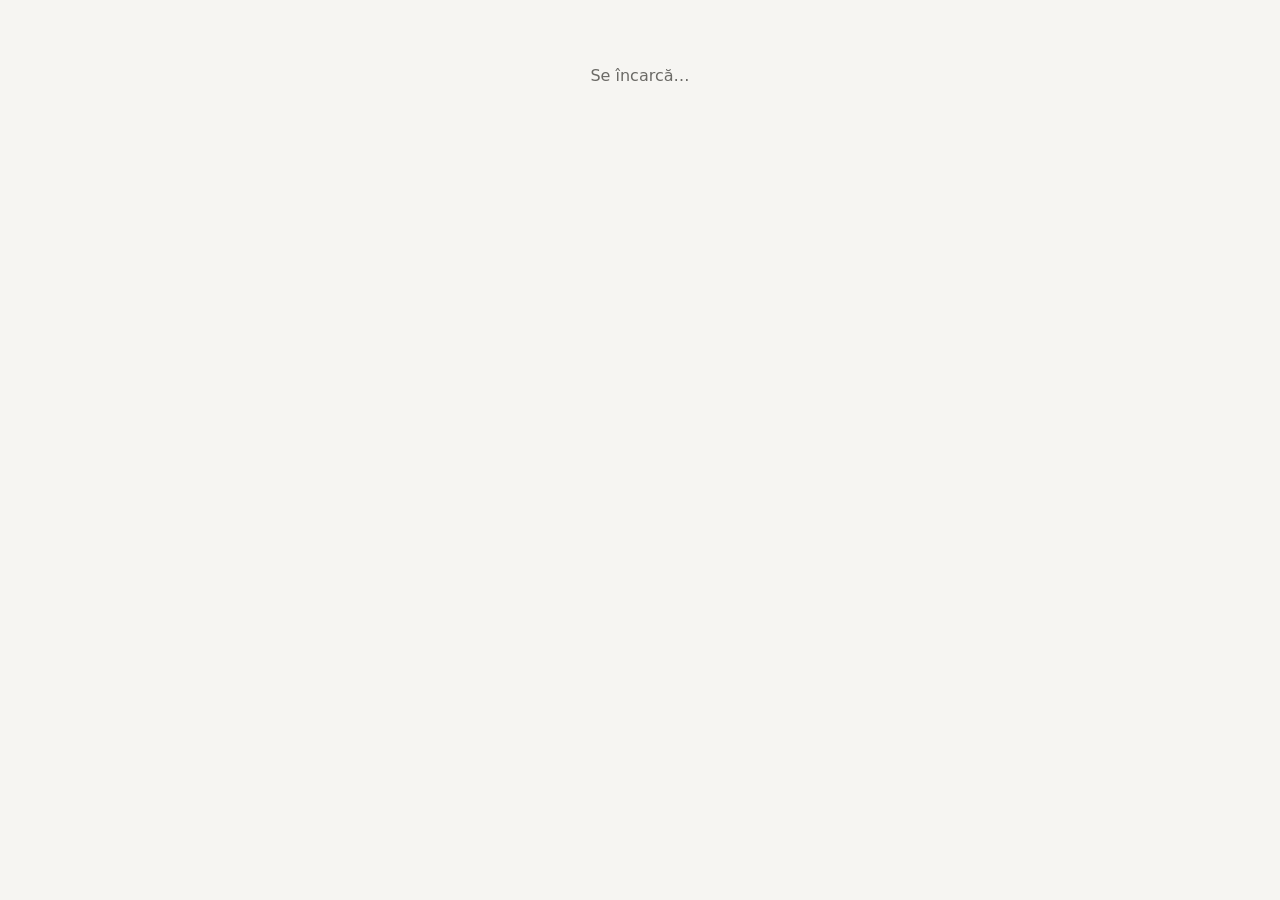
==== site/antrenor.html @ 6619244a "Add files via upload" ====
<!doctype html>
<html lang="ro">
<head>
<meta charset="utf-8">
<meta name="viewport" content="width=device-width, initial-scale=1">
<title>Cont de antrenor · CoachMeal</title>
<meta name="robots" content="noindex">
<link rel="icon" href="assets/icons/coachmeal.svg" type="image/svg+xml">
<link rel="icon" href="assets/icons/favicon-32.png" sizes="32x32" type="image/png">
<link rel="apple-touch-icon" href="assets/icons/apple-touch-icon.png">
<link rel="manifest" href="manifest.webmanifest">
<meta name="theme-color" content="#ffffff">
<meta name="apple-mobile-web-app-title" content="CoachMeal">
<link rel="preconnect" href="https://fonts.googleapis.com"><link rel="preconnect" href="https://fonts.gstatic.com" crossorigin>
<link rel="stylesheet" href="https://fonts.googleapis.com/css2?family=Bricolage+Grotesque:opsz,wght@12..96,600;12..96,700;12..96,800&display=swap">
<link rel="stylesheet" href="assets/app.css">
<script src="https://cdn.jsdelivr.net/npm/@supabase/supabase-js@2"></script>
<script src="assets/config.js"></script>
<script src="assets/common.js"></script>
<script src="assets/generator.js"></script>
<script src="assets/checkin.js"></script>
<script src="assets/chat.js"></script>
<script src="assets/billing.js"></script>
<script src="assets/menu-editor.js"></script>
<script src="assets/trainer-client.js"></script>
</head>
<body>
<div id="loading" class="loading">Se încarcă…</div>

<!-- ============ ÎNREGISTRARE ANTRENOR ============ -->
<main id="vSignup" class="wrap narrow" hidden>
  <p class="center" style="margin:28px 0 18px"><a class="pt-brand lg" href="preturi.html" aria-label="CoachMeal"><b>c<svg class="pt-o" viewBox="0 0 64 64" aria-hidden="true"><circle cx="32" cy="32" r="30" fill="currentColor"/><circle cx="32" cy="32" r="17" fill="none" stroke="#F6F5F2" stroke-width="5"/></svg>ach</b><span>meal</span></a></p>
  <div class="card">
    <h1>Creează cont de antrenor</h1>
    <p class="muted">Clienții tăi primesc automat planul alimentar, iar tu îi urmărești pe toți dintr-un singur loc. <b>7 zile gratuit, fără card.</b> <a href="preturi.html">Vezi prețurile</a></p>
    <p id="suMsg" class="msg" hidden></p>
    <form id="fSignup" novalidate>
      <div class="field"><label for="suName">Numele afișat clienților</label><input id="suName" type="text" maxlength="80" placeholder="de exemplu Andrei Ionescu Coaching" required></div>
      <div class="field"><label for="suEmail">Email</label><input id="suEmail" type="email" autocomplete="email" required></div>
      <div class="field"><label for="suPass">Parola (minim 8 caractere)</label><input id="suPass" type="password" autocomplete="new-password" minlength="8" required></div>
      <button class="btn btn-block" type="submit">Creează contul</button>
    </form>
    <p class="small muted center" style="margin:14px 0 0">Ai deja cont? <a href="index.html">Intră în cont</a></p>
  </div>
</main>

<main id="vCheckEmail" class="wrap narrow" hidden>
  <p class="center" style="margin:28px 0 18px"><a class="pt-brand lg" href="preturi.html" aria-label="CoachMeal"><b>c<svg class="pt-o" viewBox="0 0 64 64" aria-hidden="true"><circle cx="32" cy="32" r="30" fill="currentColor"/><circle cx="32" cy="32" r="17" fill="none" stroke="#F6F5F2" stroke-width="5"/></svg>ach</b><span>meal</span></a></p>
  <div class="card center">
    <h1>Verifică emailul</h1>
    <p>Ți-am trimis un link de confirmare la <b id="ceEmail"></b>. Apasă pe el și ajungi direct în contul tău.</p>
    <p class="small muted">Nu l-ai primit? Uită-te și în Spam sau Promoții.</p>
  </div>
</main>

<!-- ============ PANOUL ANTRENORULUI ============ -->
<div id="vApp" hidden>
  <header class="topbar">
    <div class="brand"><span id="tbLogo"></span><span id="tbName"></span></div>
    <div class="spacer"></div>
    <button class="btn btn-ghost btn-sm" id="logout" type="button">Ieși</button>
  </header>

  <main class="wrap narrow-md stack" id="vClient" hidden></main>
  <main class="wrap stack" id="vBilling" hidden></main>

  <main class="wrap stack" id="vHome">
    <p id="payMsg" class="msg" hidden></p>
    <div id="billBar"></div>
    <section class="card" id="alertsCard" hidden>
      <h2>Au nevoie de atenție</h2>
      <div class="alerts" id="alertsList"></div>
    </section>

    <section class="card">
      <h2>Link-ul tău de invitare</h2>
      <p class="muted small">Trimite-l clienților. Își fac singuri cont, completează datele și primesc planul. Apar apoi mai jos, în lista ta.</p>
      <div class="invite"><span id="invLink" style="flex:1"></span></div>
      <div class="row" style="margin-top:12px">
        <button class="btn btn-sm" id="copyLink" type="button">Copiază link-ul</button>
        <a class="btn btn-ghost btn-sm" id="waLink" target="_blank" rel="noopener">Trimite pe WhatsApp</a>
        <div class="spacer"></div>
        <span class="small muted">Cod: <span class="code" id="invCode"></span></span>
      </div>
      <p id="invMsg" class="msg" hidden style="margin-top:12px"></p>
      <p class="small muted" style="margin:12px 0 0">Link-ul a ajuns la cine nu trebuie? <button class="linkbtn" id="regen" type="button">Generează un link nou</button>. Cel vechi nu mai funcționează; clienții deja înscriși rămân.</p>
    </section>

    <section class="card">
      <div class="row" style="margin-bottom:12px">
        <h2 style="margin:0">Clienții tăi</h2>
        <div class="spacer"></div>
        <label class="check" style="margin:0"><input type="checkbox" id="showArch"> Arată și arhivații</label>
      </div>
      <div class="stats" style="margin-bottom:8px">
        <div class="stat"><b id="stActive">0</b><span>activi</span></div>
        <div class="stat"><b id="stArch">0</b><span>arhivați</span></div>
      </div>
      <p id="clMsg" class="msg" hidden></p>
      <p id="clEmpty" class="muted" hidden>Niciun client încă. Trimite link-ul de mai sus primului client.</p>
      <ul class="list" id="clList"></ul>
      <p class="small muted" style="margin:12px 0 0">Apasă pe un client ca să-i stabilești caloriile, meniul, să-i vezi evoluția sau să-i scrii. Procentul arată câte mese din plan a bifat „Am mâncat” în ultimele 7 zile. Clienții arhivați nu se mai numără la abonament, iar istoricul lor rămâne.</p>
    </section>

    <section class="card">
      <h2>Cum te văd clienții</h2>
      <p class="muted small">Numele și logo-ul tău apar pe pagina de înscriere și în contul fiecărui client, în locul numelui programului.</p>
      <p id="prMsg" class="msg" hidden></p>
      <div class="grid grid-2">
        <form id="fName" novalidate>
          <div class="field"><label for="prName">Numele afișat</label><input id="prName" type="text" maxlength="80" required></div>
          <button class="btn btn-sm" type="submit">Salvează numele</button>
        </form>
        <div>
          <label>Logo</label>
          <div class="row">
            <span id="prLogo"></span>
            <div>
              <input id="prFile" type="file" accept="image/png,image/jpeg,image/webp" hidden>
              <button class="btn btn-ghost btn-sm" id="pickLogo" type="button">Încarcă logo</button>
              <button class="linkbtn small" id="rmLogo" type="button" hidden>Scoate logo-ul</button>
              <p class="small muted" style="margin:6px 0 0">PNG, JPG sau WEBP, maximum 1 MB. Ideal pătrat.</p>
            </div>
          </div>
        </div>
      </div>
    </section>
  </main>
</div>

<script>
(async function () {
  if (!App.configured) return App.notConfigured();
  var $ = App.$, sb = App.sb, esc = App.esc;
  var me = null, clients = [], email = '';

  function view(id) {
    ['loading', 'vSignup', 'vCheckEmail', 'vApp'].forEach(function (v) { App.show($(v), v === id); });
  }

  function logoHtml(url, name, big) {
    var cls = 'logo' + (big ? ' logo-lg' : '');
    if (url) return '<img class="' + cls + '" src="' + esc(url) + '" alt="">';
    var ini = (name || '?').trim().split(/\s+/).slice(0, 2).map(function (w) { return w[0]; }).join('').toUpperCase();
    return '<span class="' + cls + ' logo-ph">' + esc(ini) + '</span>';
  }

  function inviteUrl() { return App.base() + 'inscriere.html?c=' + encodeURIComponent(me.invite_code); }

  function renderMe() {
    document.title = me.display_name + ' · ' + App.config.APP_NAME;
    $('tbLogo').innerHTML = logoHtml(me.logo_url, me.display_name);
    $('tbName').textContent = me.display_name;
    $('invLink').textContent = inviteUrl();
    $('invCode').textContent = me.invite_code;
    var text = 'Salut! Îți fac contul pentru planul alimentar. Intră aici, completează datele și primești planul imediat: ' + inviteUrl();
    $('waLink').href = 'https://wa.me/?text=' + encodeURIComponent(text);
    $('prName').value = me.display_name;
    $('prLogo').innerHTML = logoHtml(me.logo_url, me.display_name, true);
    App.show($('rmLogo'), !!me.logo_url);
  }

  function renderClients() {
    var showArch = $('showArch').checked;
    var active = clients.filter(function (c) { return c.status === 'active'; });
    var arch = clients.filter(function (c) { return c.status === 'archived'; });
    $('stActive').textContent = active.length;
    $('stArch').textContent = arch.length;
    var shown = showArch ? active.concat(arch) : active;
    App.show($('clEmpty'), clients.length === 0);
    $('clList').innerHTML = shown.map(function (c) {
      var isArch = c.status === 'archived', st = statusOf(c);
      return '<li>' +
        '<button type="button" class="who who-btn" data-open="' + esc(c.id) + '"><b>' + esc(c.full_name) + (isArch ? ' <span class="badge">arhivat</span>' : '') + '</b>' +
        '<span class="small muted">Înscris pe ' + App.fmtDate(c.joined_at) + ' · ultima intrare: ' + App.ago(c.last_seen_at) + '</span>' +
        '<span class="cl-tags"><span class="badge ' + st[0] + '">' + esc(st[1]) + '</span>' + tagsOf(c) + '</span></button>' +
        '<button class="btn btn-ghost btn-sm" type="button" data-id="' + esc(c.id) + '" data-to="' + (isArch ? 'active' : 'archived') + '">' +
        (isArch ? 'Reactivează' : 'Arhivează') + '</button></li>';
    }).join('');
  }

  var info = { prof: {}, tgt: {}, prop: {}, ov: {} };
  var DAY = 864e5;
  function adh(c) { var o = info.ov[c.id]; return o && o.meals_total >= 3 ? Math.round(o.meals_eaten / o.meals_total * 100) : null; }
  function tagsOf(c) {
    var o = info.ov[c.id] || {}, a = adh(c), h = '';
    if (a != null) h += '<span class="badge ' + (a >= 80 ? 'badge-ok' : a >= 50 ? 'badge-warn' : 'badge-bad') + '">respectă ' + a + '%</span>';
    if (o.w_last != null && o.w_first != null) { var d = Math.round((o.w_last - o.w_first) * 10) / 10; h += '<span class="badge">' + String(o.w_last).replace('.', ',') + ' kg' + (d ? ' (' + (d > 0 ? '+' : '−') + String(Math.abs(d)).replace('.', ',') + ')' : '') + '</span>'; }
    if (o.unread) h += '<span class="badge badge-msg">' + o.unread + (o.unread === 1 ? ' mesaj nou' : ' mesaje noi') + '</span>';
    return h;
  }
  // ce trebuie să vadă antrenorul acum
  function alertsOf(c) {
    if (c.status !== 'active') return [];
    var out = [], o = info.ov[c.id] || {}, a = adh(c), now = Date.now();
    if (o.unread) out.push('ți-a scris ' + (o.unread === 1 ? 'un mesaj' : o.unread + ' mesaje'));
    if (info.prop[c.id]) out.push('are o propunere de ajustare a caloriilor');
    if (info.prof[c.id] && !info.tgt[c.id]) out.push('așteaptă să-i stabilești caloriile');
    var seen = c.last_seen_at ? Date.parse(c.last_seen_at) : null;
    if (seen ? now - seen > 3 * DAY : now - Date.parse(c.joined_at) > 3 * DAY) out.push(seen ? 'nu a mai intrat de ' + Math.floor((now - seen) / DAY) + ' zile' : 'nu a intrat încă în cont');
    if (a != null && a < 50 && o.meals_total >= 6) out.push('respectă doar ' + a + '% din mese');
    if (o.w_prev != null && o.w_last != null) {
      var dw = Math.round((o.w_last - o.w_prev) * 10) / 10;
      if (o.goal === 'slabire' && dw >= 0.5) out.push('a crescut în greutate: +' + String(dw).replace('.', ',') + ' kg în 2 săptămâni');
      if (o.goal === 'masa' && dw <= -0.5) out.push('a scăzut în greutate: ' + String(dw).replace('.', ',') + ' kg în 2 săptămâni');
    }
    return out;
  }
  function renderAlerts() {
    var rows = clients.map(function (c) { return { c: c, a: alertsOf(c) }; }).filter(function (x) { return x.a.length; });
    App.show($('alertsCard'), rows.length > 0);
    $('alertsList').innerHTML = rows.map(function (x) { return '<button type="button" class="alert-row" data-open="' + esc(x.c.id) + '"><b>' + esc(x.c.full_name) + '</b><span>' + esc(x.a.join(' · ')) + '</span>›</button>'; }).join('');
  }
  function statusOf(c) {
    if (info.prop[c.id]) return ['badge-warn', 'propunere de ajustare'];
    if (info.tgt[c.id]) return ['badge-ok', info.tgt[c.id].kcal + ' kcal'];
    if (info.prof[c.id]) return ['badge-warn', 'așteaptă calorii'];
    return ['', 'nu a completat datele'];
  }

  async function loadClients() {
    var q = await Promise.all([
      sb.from('clients').select('id,full_name,status,joined_at,archived_at,last_seen_at').order('joined_at', { ascending: false }),
      sb.from('meal_profiles').select('user_id'),
      sb.from('client_targets').select('client_id,kcal'),
      sb.from('target_proposals').select('client_id').eq('status', 'pending'),
      sb.rpc('trainer_overview')
    ]);
    var err = q.find(function (x) { return x.error; });
    if (err) return App.msg($('clMsg'), App.ro(err.error));
    App.msg($('clMsg'), '');
    clients = q[0].data;
    info = { prof: {}, tgt: {}, prop: {}, ov: {} };
    q[1].data.forEach(function (x) { info.prof[x.user_id] = true; });
    q[2].data.forEach(function (x) { info.tgt[x.client_id] = x; });
    q[3].data.forEach(function (x) { info.prop[x.client_id] = true; });
    (q[4].data || []).forEach(function (x) { info.ov[x.client_id] = x; });
    renderClients(); renderAlerts();
  }

  function showHome() { if (window.Chat) Chat.stop(); App.show($('vClient'), false); App.show($('vBilling'), false); App.show($('vHome'), true); loadClients(); refreshBilling(); window.scrollTo(0, 0); }
  function renderBilling() { $('billBar').innerHTML = Billing.bar(me.billing); if (!$('vBilling').hidden) $('vBilling').innerHTML = Billing.section(me.billing, me, email); }
  async function refreshBilling() { try { var a = await App.account(); if (a && a.billing) { me.billing = a.billing; renderBilling(); } } catch (e) {} }
  function showBilling() { App.show($('vHome'), false); App.show($('vClient'), false); App.show($('vBilling'), true); renderBilling(); window.scrollTo(0, 0); }
  document.addEventListener('click', function (e) {
    var b = e.target.closest('[data-bill]'); if (!b) return;
    if (b.getAttribute('data-bill') === 'open') showBilling(); else showHome();
  });
  Billing.bind($('vBilling'), renderBilling);
  function openClient(id) {
    var c = clients.find(function (x) { return x.id === id; });
    if (!c) return;
    App.show($('vHome'), false); App.show($('vClient'), true);
    TrainerClient.open(me, c, showHome, function (cid, t) { info.tgt[cid] = t; });
  }

  async function start() {
    var acc = await App.account();
    if (!acc) return view('vSignup');
    if (acc.role === 'client') return location.replace('client.html');
    if (acc.role !== 'trainer') { await sb.auth.signOut(); return view('vSignup'); }
    me = acc.trainer; me.billing = acc.billing;
    var ses = await sb.auth.getSession(); email = (ses.data.session && ses.data.session.user && ses.data.session.user.email) || '';
    renderMe();
    view('vApp');
    renderBilling();
    loadClients();
    $('alertsList').addEventListener('click', function (e) { var ob = e.target.closest('[data-open]'); if (ob) openClient(ob.getAttribute('data-open')); });
    // întoarcere de la plata Stripe: abonamentul se activează în câteva secunde
    if (/[?&]plata=ok/.test(location.search)) {
      history.replaceState(null, '', location.pathname);
      App.msg($('payMsg'), 'Mulțumim! Plata a reușit. Abonamentul se activează în câteva secunde.', 'ok');
      for (var i = 0; i < 8 && !Billing.paid(me.billing); i++) { await new Promise(function (r) { setTimeout(r, 2500); }); await refreshBilling(); }
      if (Billing.paid(me.billing)) App.msg($('payMsg'), 'Gata, abonamentul ' + Billing.NAMES[me.billing.plan] + ' e activ.', 'ok');
    }
  }

  // ---- înregistrare ----
  $('fSignup').addEventListener('submit', async function (e) {
    e.preventDefault();
    var b = e.target.querySelector('button');
    var name = $('suName').value.trim(), email = $('suEmail').value.trim(), pass = $('suPass').value;
    if (name.length < 2) return App.msg($('suMsg'), 'Scrie numele pe care îl vor vedea clienții.');
    if (!/^\S+@\S+\.\S+$/.test(email)) return App.msg($('suMsg'), 'Scrie o adresă de email corectă.');
    if (pass.length < 8) return App.msg($('suMsg'), 'Parola trebuie să aibă cel puțin 8 caractere.');
    b.disabled = true; App.msg($('suMsg'), '');
    var r = await sb.auth.signUp({
      email: email, password: pass,
      options: { data: { role: 'trainer', name: name }, emailRedirectTo: App.base() + 'antrenor.html' }
    });
    if (r.error) { b.disabled = false; return App.msg($('suMsg'), App.ro(r.error)); }
    // Supabase nu spune direct dacă emailul exista deja; un cont fără identități înseamnă asta.
    if (r.data.user && r.data.user.identities && r.data.user.identities.length === 0) {
      b.disabled = false;
      return App.msg($('suMsg'), 'Există deja un cont cu acest email. Intră în cont sau folosește „Am uitat parola”.');
    }
    if (r.data.session) return start();
    $('ceEmail').textContent = email;
    view('vCheckEmail');
  });

  // ---- link de invitare ----
  $('copyLink').onclick = async function () {
    try { await navigator.clipboard.writeText(inviteUrl()); App.msg($('invMsg'), 'Link copiat.', 'ok'); }
    catch (e) { App.msg($('invMsg'), 'Nu am putut copia automat; selectează link-ul și copiază-l.', 'info'); }
    setTimeout(function () { App.msg($('invMsg'), ''); }, 2500);
  };

  $('regen').onclick = async function () {
    if (!confirm('Generezi un link nou? Link-ul vechi nu va mai funcționa pentru înscrieri noi.')) return;
    var r = await sb.rpc('regenerate_invite_code');
    if (r.error) return App.msg($('invMsg'), App.ro(r.error));
    me.invite_code = r.data;
    renderMe();
    App.msg($('invMsg'), 'Gata, ai un link nou. Trimite-l pe acesta de acum înainte.', 'ok');
  };

  // ---- clienți ----
  $('showArch').onchange = renderClients;
  $('clList').addEventListener('click', async function (e) {
    var ob = e.target.closest('[data-open]');
    if (ob) return openClient(ob.getAttribute('data-open'));
    var b = e.target.closest('button[data-id]');
    if (!b) return;
    var to = b.getAttribute('data-to'), c = clients.find(function (x) { return x.id === b.getAttribute('data-id'); });
    if (to === 'archived' && !confirm('Arhivezi pe ' + c.full_name + '? Nu se mai numără la abonament, iar istoricul rămâne. Îl poți reactiva oricând.')) return;
    b.disabled = true;
    var r = await sb.from('clients').update({ status: to }).eq('id', c.id).select('id,full_name,status,joined_at,archived_at,last_seen_at').single();
    if (r.error) { b.disabled = false; return App.msg($('clMsg'), App.ro(r.error)); }
    Object.assign(c, r.data);
    renderClients(); renderAlerts(); refreshBilling();
  });

  // ---- profil ----
  $('fName').addEventListener('submit', async function (e) {
    e.preventDefault();
    var name = $('prName').value.trim();
    if (name.length < 2) return App.msg($('prMsg'), 'Numele trebuie să aibă cel puțin 2 caractere.');
    var r = await sb.from('trainers').update({ display_name: name }).eq('id', me.id).select('display_name').single();
    if (r.error) return App.msg($('prMsg'), App.ro(r.error));
    me.display_name = r.data.display_name; renderMe();
    App.msg($('prMsg'), 'Numele a fost salvat.', 'ok');
  });

  $('pickLogo').onclick = function () { $('prFile').click(); };

  async function removeOldLogos(keepPath) {
    var l = await sb.storage.from('logos').list(me.id);
    if (l.error || !l.data) return;
    var old = l.data.map(function (f) { return me.id + '/' + f.name; }).filter(function (p) { return p !== keepPath; });
    if (old.length) await sb.storage.from('logos').remove(old);
  }

  $('prFile').onchange = async function () {
    var f = this.files[0]; this.value = '';
    if (!f) return;
    if (['image/png', 'image/jpeg', 'image/webp'].indexOf(f.type) < 0) return App.msg($('prMsg'), 'Logo-ul trebuie să fie PNG, JPG sau WEBP.');
    if (f.size > 1048576) return App.msg($('prMsg'), 'Logo-ul e prea mare; maximum 1 MB.');
    var ext = { 'image/png': 'png', 'image/jpeg': 'jpg', 'image/webp': 'webp' }[f.type];
    var path = me.id + '/logo-' + Date.now() + '.' + ext;
    $('pickLogo').disabled = true; App.msg($('prMsg'), 'Se încarcă…', 'info');
    var up = await sb.storage.from('logos').upload(path, f, { contentType: f.type, cacheControl: '31536000', upsert: false });
    if (up.error) { $('pickLogo').disabled = false; return App.msg($('prMsg'), App.ro(up.error)); }
    var url = sb.storage.from('logos').getPublicUrl(path).data.publicUrl;
    var r = await sb.from('trainers').update({ logo_url: url }).eq('id', me.id).select('logo_url').single();
    $('pickLogo').disabled = false;
    if (r.error) return App.msg($('prMsg'), App.ro(r.error));
    me.logo_url = r.data.logo_url; renderMe();
    App.msg($('prMsg'), 'Logo-ul a fost salvat.', 'ok');
    removeOldLogos(path);
  };

  $('rmLogo').onclick = async function () {
    var r = await sb.from('trainers').update({ logo_url: null }).eq('id', me.id);
    if (r.error) return App.msg($('prMsg'), App.ro(r.error));
    me.logo_url = null; renderMe();
    App.msg($('prMsg'), 'Logo-ul a fost scos.', 'ok');
    removeOldLogos(null);
  };

  $('logout').onclick = async function () { await sb.auth.signOut(); location.replace('index.html'); };

  try { await start(); }
  catch (e) { view('vSignup'); App.msg($('suMsg'), App.ro(e)); }
})();
</script>
</body>
</html>
---- site/assets/app.css ----
:root {
  --bg: #f6f5f2;
  --card: #ffffff;
  --ink: #1d1d1b;
  --muted: #6b6a66;
  --line: #e4e2dc;
  --accent: #141414;
  --accent-ink: #ffffff;
  --accent-soft: #efede8;
  --danger: #b3261e;
  --danger-soft: #fbeae8;
  --ok-soft: #e6f3ea;
  --radius: 14px;
  --shadow: 0 1px 2px rgba(0,0,0,.04), 0 4px 16px rgba(0,0,0,.04);
}
* { box-sizing: border-box; }
html, body { margin: 0; }
body {
  font: 16px/1.5 system-ui, -apple-system, "Segoe UI", Roboto, sans-serif;
  background: var(--bg); color: var(--ink);
  -webkit-font-smoothing: antialiased;
}
[hidden] { display: none !important; }
a { color: var(--accent); }
h1, h2, .display { font-family: 'Bricolage Grotesque', ui-sans-serif, system-ui, sans-serif; }
h1 { font-size: 1.6rem; line-height: 1.2; margin: 0 0 .4rem; letter-spacing: -.01em; }
h2 { font-size: 1.1rem; margin: 0 0 .75rem; }
p { margin: 0 0 1rem; }
code { background: #efede8; padding: .1em .35em; border-radius: 6px; font-size: .9em; }

.wrap { max-width: 960px; margin: 0 auto; padding: 24px 16px 64px; }
.narrow { max-width: 440px; }
.muted { color: var(--muted); }
.small { font-size: .875rem; }
.center { text-align: center; }
.row { display: flex; gap: 12px; align-items: center; flex-wrap: wrap; }
.spacer { flex: 1; }
.stack > * + * { margin-top: 16px; }

.topbar {
  display: flex; align-items: center; gap: 12px;
  padding: 14px 16px; background: var(--card); border-bottom: 1px solid var(--line);
}
.topbar .brand { font-weight: 700; display: flex; align-items: center; gap: 10px; min-width: 0; }
.topbar .brand span { overflow: hidden; text-overflow: ellipsis; white-space: nowrap; }

.logo {
  width: 40px; height: 40px; border-radius: 10px; object-fit: contain;
  background: #fff; border: 1px solid var(--line); flex: none;
}
.logo-lg { width: 88px; height: 88px; border-radius: 18px; }
.logo-ph {
  display: inline-grid; place-items: center; font-weight: 700; color: var(--accent);
  background: var(--accent-soft); border: 0;
}

.card {
  background: var(--card); border: 1px solid var(--line); border-radius: var(--radius);
  padding: 20px; box-shadow: var(--shadow);
}
.grid { display: grid; gap: 16px; grid-template-columns: 1fr; }
@media (min-width: 760px) { .grid-2 { grid-template-columns: 1fr 1fr; } }

label { display: block; font-weight: 600; font-size: .9rem; margin: 0 0 6px; }
.field { margin-bottom: 14px; }
input[type=text], input[type=email], input[type=password] {
  width: 100%; padding: 12px 14px; font: inherit; color: inherit;
  border: 1px solid var(--line); border-radius: 10px; background: #fff;
}
input:focus { outline: 2px solid var(--accent); outline-offset: 1px; border-color: transparent; }
.check { display: flex; gap: 10px; align-items: flex-start; font-weight: 400; font-size: .9rem; }
.check input { margin-top: 4px; width: 18px; height: 18px; flex: none; }

.btn {
  display: inline-flex; align-items: center; justify-content: center; gap: 8px;
  padding: 12px 18px; border-radius: 10px; border: 1px solid transparent;
  font: inherit; font-weight: 600; cursor: pointer; text-decoration: none;
  background: var(--accent); color: var(--accent-ink);
}
.btn:disabled { opacity: .6; cursor: default; }
.btn-block { width: 100%; }
.btn-ghost { background: transparent; color: var(--ink); border-color: var(--line); }
.btn-sm { padding: 7px 12px; font-size: .875rem; }
.linkbtn { background: none; border: 0; padding: 0; color: var(--accent); font: inherit; cursor: pointer; text-decoration: underline; }

.msg { padding: 10px 12px; border-radius: 10px; font-size: .9rem; margin: 0 0 14px; background: var(--danger-soft); color: var(--danger); }
.msg-ok { background: var(--ok-soft); color: #1d5b33; }
.msg-info { background: var(--accent-soft); color: var(--accent); }

.invite {
  display: flex; gap: 8px; align-items: center;
  background: var(--accent-soft); border-radius: 10px; padding: 10px 12px;
  word-break: break-all; font-size: .95rem;
}
.code { font: 700 1.4rem/1 ui-monospace, SFMono-Regular, Menlo, monospace; letter-spacing: .12em; }

.stats { display: flex; gap: 24px; flex-wrap: wrap; }
.stat b { display: block; font-size: 1.6rem; line-height: 1.1; }
.stat span { color: var(--muted); font-size: .85rem; }

.list { list-style: none; margin: 0; padding: 0; }
.list li {
  display: flex; align-items: center; gap: 12px; flex-wrap: wrap;
  padding: 12px 0; border-top: 1px solid var(--line);
}
.list li:first-child { border-top: 0; }
.list .who { flex: 1; min-width: 160px; }
.list .who b { display: block; }
.badge { font-size: .75rem; padding: 2px 8px; border-radius: 99px; background: #efede8; color: var(--muted); }

.loading { padding: 64px 16px; text-align: center; color: var(--muted); }
.tabs { display: flex; gap: 4px; background: #efede8; padding: 4px; border-radius: 12px; margin-bottom: 18px; }
.tabs button { flex: 1; border: 0; background: transparent; padding: 9px; border-radius: 9px; font: inherit; font-weight: 600; color: var(--muted); cursor: pointer; }
.tabs button.on { background: #fff; color: var(--ink); box-shadow: var(--shadow); }

/* ---- etapa 2: formulare, calculatorul antrenorului ---- */
.narrow-md { max-width: 640px; }
input[type=number], input[type=search], select {
  width: 100%; padding: 12px 14px; font: inherit; color: inherit;
  border: 1px solid var(--line); border-radius: 10px; background: #fff;
}
select { appearance: none; background-image: linear-gradient(45deg, transparent 50%, var(--muted) 50%), linear-gradient(135deg, var(--muted) 50%, transparent 50%); background-position: calc(100% - 18px) 52%, calc(100% - 13px) 52%; background-size: 5px 5px; background-repeat: no-repeat; padding-right: 34px; }
input:disabled { background: #f3f1ec; color: var(--muted); }
.row3 { display: grid; grid-template-columns: repeat(3, 1fr); gap: 10px; }
@media (max-width: 440px) { .row3 { gap: 8px; } .row3 label { font-size: .8rem; } }
.seg { display: flex; flex-wrap: wrap; gap: 6px; }
.seg button { border: 1px solid var(--line); background: #fff; border-radius: 99px; padding: 8px 14px; font: inherit; font-size: .9rem; cursor: pointer; color: var(--ink); }
.seg button.on { background: var(--accent); border-color: var(--accent); color: #fff; }
.tabs button.on { background: #fff; color: var(--ink); box-shadow: var(--shadow); }
.linkbtn.small { font-size: .82rem; }

.who-btn { background: none; border: 0; padding: 0; font: inherit; color: inherit; text-align: left; cursor: pointer; display: flex; flex-direction: column; gap: 2px; align-items: flex-start; }
.who-btn:hover b { color: var(--accent); }
.who-btn .badge { margin-top: 4px; }
.badge-ok { background: var(--ok-soft); color: #1d5b33; }
.badge-warn { background: #fff4e0; color: #7a4d00; }

.pill { display: inline-block; margin: 12px 0 0; padding: 6px 12px; border-radius: 10px; font-size: .88rem; font-weight: 600; }
.pill-ok { background: var(--ok-soft); color: #1d5b33; }
.pill-warn { background: #fff4e0; color: #7a4d00; }
.card-alert { border-color: #f0c77a; background: #fffaf0; }
.prop + .prop { border-top: 1px solid var(--line); padding-top: 12px; margin-top: 12px; }

.facts { display: grid; grid-template-columns: 1fr 1fr; gap: 10px 16px; }
.facts span { display: block; font-size: .78rem; color: var(--muted); }
.facts b { font-size: .95rem; }
.sug { display: grid; grid-template-columns: repeat(3, 1fr); gap: 8px; background: #f3f1ec; border-radius: 12px; padding: 12px; margin: 4px 0 10px; }
.sug span { display: block; font-size: .74rem; color: var(--muted); }
.sug b { font-size: .98rem; }
.sug-m { grid-column: 1 / -1; font-size: .85rem; color: var(--muted); }
.kcal-row { display: flex; gap: 8px; align-items: center; }
.kcal-row input { flex: 1; text-align: center; font-weight: 700; font-size: 1.1rem; }
.tsum { display: grid; grid-template-columns: repeat(4, 1fr); gap: 8px; background: #f3f1ec; border-radius: 12px; padding: 12px; margin: 4px 0 14px; }
.tsum b { display: block; font-size: 1.1rem; }
.tsum span { font-size: .72rem; color: var(--muted); line-height: 1.3; display: block; }
.tsum .t-p b { color: #2f6fdb; } .tsum .t-c b { color: #d98a1c; } .tsum .t-f b { color: #c8463b; }
@media (max-width: 460px) { .tsum { grid-template-columns: 1fr 1fr; } }
.msg-warn { background: #fff4e0; color: #7a4d00; }

/* ---- grafic + check-in ---- */
.chart { display: block; width: 100%; height: auto; margin: 6px 0 4px; }
.chart-stats { display: grid; grid-template-columns: repeat(3, 1fr); gap: 8px; margin: 4px 0 6px; }
.chart-stats b { display: block; font-size: 1.05rem; }
.chart-stats span { font-size: .74rem; color: var(--muted); }
.ck-poses { display: grid; grid-template-columns: repeat(3, 1fr); gap: 8px; margin-bottom: 14px; }
.ck-pose { position: relative; aspect-ratio: 3 / 4; border: 1.5px dashed var(--line); border-radius: 12px; background: #faf9f6; display: grid; place-items: center; text-align: center; cursor: pointer; overflow: hidden; font-size: .82rem; color: var(--muted); }
.ck-pose img { position: absolute; inset: 0; width: 100%; height: 100%; object-fit: cover; }
.ck-pose b { display: block; color: var(--ink); font-size: .88rem; }
.ck-pose.has { border-style: solid; }
.ck-pose .x { position: absolute; top: 6px; right: 6px; background: rgba(0,0,0,.6); color: #fff; border: 0; border-radius: 99px; width: 26px; height: 26px; font: inherit; cursor: pointer; z-index: 1; }
.ck-ms { display: grid; grid-template-columns: repeat(3, 1fr); gap: 8px; }
.ck-ms .field { margin-bottom: 8px; }
@media (max-width: 420px) { .ck-ms { grid-template-columns: repeat(2, 1fr); } }
.ck-list { list-style: none; padding: 0; margin: 12px 0 0; }
.ck-list > li { border-top: 1px solid var(--line); padding: 12px 0; }
.ck-head { display: flex; justify-content: space-between; gap: 10px; align-items: baseline; flex-wrap: wrap; }
.ck-thumbs { display: flex; gap: 6px; margin-top: 8px; flex-wrap: wrap; }
.ck-thumbs a { display: block; width: 76px; aspect-ratio: 3 / 4; border-radius: 8px; overflow: hidden; background: #efede8; }
.ck-thumbs img { width: 100%; height: 100%; object-fit: cover; display: block; }
.ck-vals { font-size: .88rem; color: var(--muted); margin-top: 4px; }
.ck-compare { display: grid; grid-template-columns: 1fr 1fr; gap: 8px; margin: 8px 0 12px; }
.ck-compare figure { margin: 0; }
.ck-compare img { width: 100%; aspect-ratio: 3 / 4; object-fit: cover; border-radius: 10px; background: #efede8; display: block; }
.ck-compare figcaption { font-size: .78rem; color: var(--muted); margin-top: 4px; text-align: center; }
.ck-table { width: 100%; border-collapse: collapse; font-size: .9rem; margin-top: 6px; }
.ck-table th, .ck-table td { text-align: right; padding: 6px 4px; border-bottom: 1px solid var(--line); }
.ck-table th:first-child, .ck-table td:first-child { text-align: left; }
.ck-table td.down { color: #1d5b33; } .ck-table td.up { color: #7a4d00; }
textarea { width: 100%; padding: 12px 14px; font: inherit; color: inherit; border: 1px solid var(--line); border-radius: 10px; background: #fff; resize: vertical; min-height: 70px; }

/* ---- meniul făcut de antrenor ---- */
.me .mp-slot { font-size: .78rem; color: var(--muted); text-transform: uppercase; letter-spacing: .04em; }
.me-meal { border: 1px solid var(--line); border-radius: 12px; padding: 12px; margin: 0 0 12px; }
.me-mhead { margin-bottom: 8px; }
.me input.me-name { width: 100%; border: 0; border-bottom: 1px dashed var(--line); border-radius: 0; padding: 4px 0; font: inherit; font-weight: 600; font-size: 1rem; background: transparent; }
.me input.me-name:focus { outline: none; border-bottom-color: var(--accent); }
.me-items { list-style: none; margin: 0 0 8px; padding: 0; border-top: 1px solid var(--line); }
.me-items li { display: flex; align-items: center; gap: 8px; padding: 6px 0; border-bottom: 1px solid var(--line); font-size: .92rem; }
.me-iname { flex: 1; min-width: 0; }
.me-iname em { font-style: normal; font-size: .78rem; }
.me-g { display: flex; align-items: center; gap: 4px; font-weight: 400; color: var(--muted); font-size: .85rem; margin: 0; }
.me-g input { width: 72px; padding: 6px 8px; text-align: right; }
.me-k { width: 68px; text-align: right; color: var(--muted); font-size: .82rem; white-space: nowrap; }
.me-del { border: 0; background: none; font-size: 1.3rem; line-height: 1; color: var(--muted); cursor: pointer; padding: 2px 6px; }
.me-del:hover { color: var(--danger); }
.me-tot { font-size: .85rem; line-height: 1.5; }
.me-diff { display: inline-block; font-size: .76rem; font-weight: 600; padding: 1px 8px; border-radius: 99px; margin-left: 4px; }
.me-ok { background: var(--ok-soft); color: #1d5b33; }
.me-near { background: #fff4e0; color: #7a4d00; }
.me-off { background: var(--danger-soft); color: var(--danger); }
.me-res { display: flex; flex-direction: column; align-items: flex-start; width: 100%; text-align: left; border: 1px solid var(--line); background: #fff; border-radius: 10px; padding: 8px 12px; margin: 0 0 6px; font: inherit; font-size: .9rem; cursor: pointer; color: var(--ink); }
.me-res:hover { border-color: var(--accent); }
.me-res small { color: var(--muted); font-size: .76rem; }
.me-own { background: #f3f1ec; border-radius: 10px; padding: 12px; margin-top: 6px; }
.me-own .field { margin-bottom: 8px; }
.me-own-row { display: grid; grid-template-columns: repeat(4, 1fr); gap: 8px; margin-bottom: 10px; }
.me-own-row label { font-size: .75rem; color: var(--muted); font-weight: 400; display: flex; flex-direction: column; gap: 3px; margin: 0; }
.me-own-row input { padding: 7px 8px; min-width: 0; }
.me-note { margin-top: 10px; }
.me-note summary { cursor: pointer; font-size: .88rem; color: var(--accent); }
.me-note textarea { width: 100%; margin-top: 6px; font: inherit; font-size: .9rem; padding: 8px 10px; border: 1px solid var(--line); border-radius: 10px; resize: vertical; }
.me-sum { border-top: 1px solid var(--line); padding: 10px 0; }
.me-sum ul { list-style: none; margin: 4px 0; padding: 0; font-size: .92rem; }
.me-sum li { display: flex; justify-content: space-between; gap: 10px; padding: 2px 0; }
.me-sum li span:last-child { color: var(--muted); white-space: nowrap; }

/* ---- chat ---- */
.chat-list { max-height: 380px; overflow-y: auto; display: flex; flex-direction: column; gap: 8px; padding: 4px 2px 8px; }
.chat-empty { margin: 4px 0 8px; }
.chat-m { display: flex; flex-direction: column; align-items: flex-start; max-width: 85%; }
.chat-m.me { align-self: flex-end; align-items: flex-end; }
.chat-b { background: #f3f1ec; border-radius: 14px 14px 14px 4px; padding: 9px 12px; font-size: .94rem; line-height: 1.4; overflow-wrap: anywhere; }
.chat-m.me .chat-b { background: var(--accent); color: #fff; border-radius: 14px 14px 4px 14px; }
.chat-t { font-size: .72rem; color: var(--muted); margin: 3px 4px 0; }
.chat-form { display: flex; gap: 8px; align-items: flex-end; margin-top: 8px; }
.chat-form textarea { flex: 1; font: inherit; font-size: .94rem; padding: 9px 12px; border: 1px solid var(--line); border-radius: 12px; resize: vertical; min-height: 44px; }

/* ---- lista antrenorului: respectare, alerte ---- */
.cl-tags { display: flex; flex-wrap: wrap; gap: 6px; margin-top: 6px; }
.badge-bad { background: var(--danger-soft); color: var(--danger); }
.badge-msg { background: var(--accent); color: #fff; }
.alerts { display: flex; flex-direction: column; gap: 8px; }
.alert-row { display: flex; gap: 10px; align-items: center; width: 100%; text-align: left; border: 1px solid #f0c77a; background: #fffaf0; border-radius: 12px; padding: 10px 12px; font: inherit; font-size: .9rem; cursor: pointer; color: var(--ink); }
.alert-row b { flex: none; }
.alert-row span { flex: 1; color: #7a4d00; }

/* ---- abonament ---- */
.bill-bar { display: flex; flex-wrap: wrap; gap: 10px 16px; align-items: center; }
.bill-bar .grow { flex: 1; min-width: 200px; }
.meter { height: 8px; border-radius: 99px; background: #efede8; overflow: hidden; margin-top: 6px; }
.meter i { display: block; height: 100%; background: var(--accent); border-radius: 99px; }
.meter.full i { background: var(--danger); }
.plans { display: grid; grid-template-columns: repeat(4, 1fr); gap: 12px; margin: 14px 0; }
@media (max-width: 900px) { .plans { grid-template-columns: repeat(2, 1fr); } }
@media (max-width: 560px) { .plans { grid-template-columns: 1fr; } }
.plan { border: 1px solid var(--line); border-radius: 14px; padding: 16px; display: flex; flex-direction: column; gap: 6px; background: #fff; }
.plan.best { border-color: var(--accent); box-shadow: 0 0 0 1px var(--accent); }
.plan.cur { background: var(--accent-soft); }
.plan h3 { margin: 0; }
.plan .price { font-size: 1.7rem; font-weight: 700; }
.plan .price small { font-size: .85rem; font-weight: 400; color: var(--muted); }
.plan ul { margin: 4px 0 8px; padding-left: 18px; font-size: .9rem; }
.plan .btn { margin-top: auto; }
.plan-tag { align-self: flex-start; font-size: .72rem; font-weight: 700; text-transform: uppercase; letter-spacing: .04em; background: var(--accent); color: #fff; padding: 3px 8px; border-radius: 99px; }
.paywall { border-color: #f0c77a; background: #fffaf0; }

/* planul la cerere (peste 50 de clienți) */
.plan.custom { background: #141414; color: #fff; border-color: #141414; }
.plan.custom .muted, .plan.custom .price small { color: #bdbab3; }
.plan.custom .btn, .plan.custom .btn-ghost { background: #fff; color: #141414; border-color: #fff; }

/* marca CoachMeal: „coach” gros, „meal” subțire, „o” e o farfurie */
.pt-brand { display: inline-block; color: var(--ink); text-decoration: none; font-family: 'Bricolage Grotesque', ui-sans-serif, system-ui, sans-serif; font-size: 1.45rem; letter-spacing: -.04em; line-height: 1; white-space: nowrap; }
.pt-brand b { font-weight: 800; }
.pt-brand span { font-weight: 500; }
.pt-brand .pt-o { width: .6em; height: .6em; vertical-align: -.03em; margin: 0 .01em; }
.pt-brand.lg { font-size: 2.1rem; }
.pt-powered { display: flex; justify-content: center; align-items: center; gap: 6px; font-size: .78rem; color: var(--muted); text-decoration: none; margin: 18px 0 8px; }
.pt-powered svg { width: 14px; height: 14px; }
.plans { padding-top: 12px; }
.plan { position: relative; }
.plan .plan-tag { position: absolute; top: -11px; left: 16px; }
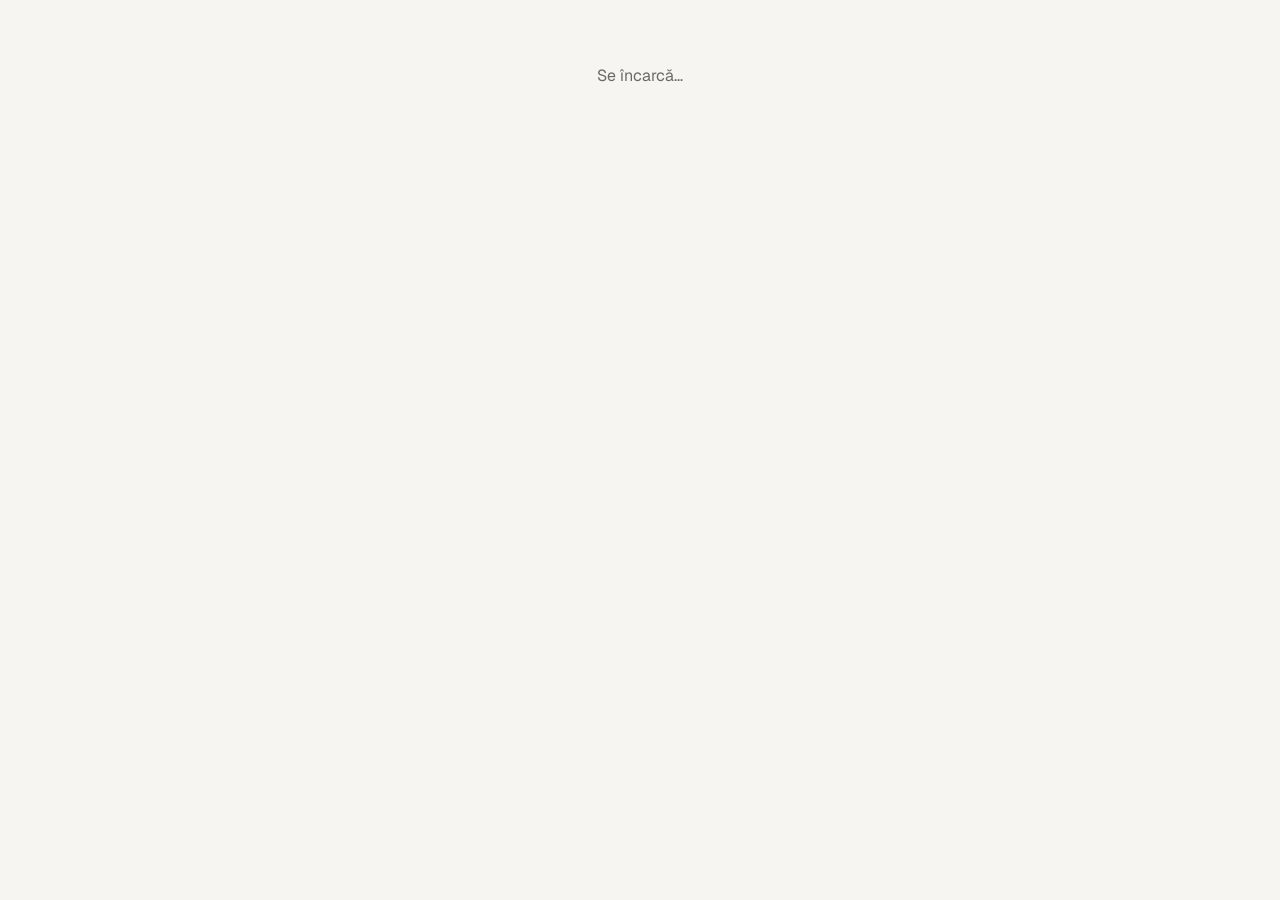
==== commit 0760add3: "Add files via upload" ====
--- a/site/antrenor.html
+++ b/site/antrenor.html
@@ -12,7 +12,7 @@
 <meta name="theme-color" content="#ffffff">
 <meta name="apple-mobile-web-app-title" content="CoachMeal">
 <link rel="preconnect" href="https://fonts.googleapis.com"><link rel="preconnect" href="https://fonts.gstatic.com" crossorigin>
-<link rel="stylesheet" href="https://fonts.googleapis.com/css2?family=Bricolage+Grotesque:opsz,wght@12..96,600;12..96,700;12..96,800&display=swap">
+<link rel="stylesheet" href="https://fonts.googleapis.com/css2?family=Geist:wght@400;500;600;700;800&display=swap">
 <link rel="stylesheet" href="assets/app.css">
 <script src="https://cdn.jsdelivr.net/npm/@supabase/supabase-js@2"></script>
 <script src="assets/config.js"></script>
@@ -29,10 +29,10 @@
 
 <!-- ============ ÎNREGISTRARE ANTRENOR ============ -->
 <main id="vSignup" class="wrap narrow" hidden>
-  <p class="center" style="margin:28px 0 18px"><a class="pt-brand lg" href="preturi.html" aria-label="CoachMeal"><b>c<svg class="pt-o" viewBox="0 0 64 64" aria-hidden="true"><circle cx="32" cy="32" r="30" fill="currentColor"/><circle cx="32" cy="32" r="17" fill="none" stroke="#F6F5F2" stroke-width="5"/></svg>ach</b><span>meal</span></a></p>
+  <p class="center" style="margin:28px 0 18px"><a class="pt-brand lg" href="./" aria-label="CoachMeal"><b>c<svg class="pt-o" viewBox="0 0 64 64" aria-hidden="true"><circle cx="32" cy="32" r="30" fill="currentColor"/><circle cx="32" cy="32" r="17" fill="none" stroke="#F6F5F2" stroke-width="5"/></svg>ach</b><span>meal</span></a></p>
   <div class="card">
     <h1>Creează cont de antrenor</h1>
-    <p class="muted">Clienții tăi primesc automat planul alimentar, iar tu îi urmărești pe toți dintr-un singur loc. <b>7 zile gratuit, fără card.</b> <a href="preturi.html">Vezi prețurile</a></p>
+    <p class="muted">Clienții tăi primesc automat planul alimentar, iar tu îi urmărești pe toți dintr-un singur loc. <b>7 zile gratuit, fără card.</b> <a href="./#preturi">Vezi prețurile</a></p>
     <p id="suMsg" class="msg" hidden></p>
     <form id="fSignup" novalidate>
       <div class="field"><label for="suName">Numele afișat clienților</label><input id="suName" type="text" maxlength="80" placeholder="de exemplu Andrei Ionescu Coaching" required></div>
@@ -40,12 +40,12 @@
       <div class="field"><label for="suPass">Parola (minim 8 caractere)</label><input id="suPass" type="password" autocomplete="new-password" minlength="8" required></div>
       <button class="btn btn-block" type="submit">Creează contul</button>
     </form>
-    <p class="small muted center" style="margin:14px 0 0">Ai deja cont? <a href="index.html">Intră în cont</a></p>
+    <p class="small muted center" style="margin:14px 0 0">Ai deja cont? <a href="cont.html">Intră în cont</a></p>
   </div>
 </main>
 
 <main id="vCheckEmail" class="wrap narrow" hidden>
-  <p class="center" style="margin:28px 0 18px"><a class="pt-brand lg" href="preturi.html" aria-label="CoachMeal"><b>c<svg class="pt-o" viewBox="0 0 64 64" aria-hidden="true"><circle cx="32" cy="32" r="30" fill="currentColor"/><circle cx="32" cy="32" r="17" fill="none" stroke="#F6F5F2" stroke-width="5"/></svg>ach</b><span>meal</span></a></p>
+  <p class="center" style="margin:28px 0 18px"><a class="pt-brand lg" href="./" aria-label="CoachMeal"><b>c<svg class="pt-o" viewBox="0 0 64 64" aria-hidden="true"><circle cx="32" cy="32" r="30" fill="currentColor"/><circle cx="32" cy="32" r="17" fill="none" stroke="#F6F5F2" stroke-width="5"/></svg>ach</b><span>meal</span></a></p>
   <div class="card center">
     <h1>Verifică emailul</h1>
     <p>Ți-am trimis un link de confirmare la <b id="ceEmail"></b>. Apasă pe el și ajungi direct în contul tău.</p>
@@ -83,7 +83,8 @@
         <span class="small muted">Cod: <span class="code" id="invCode"></span></span>
       </div>
       <p id="invMsg" class="msg" hidden style="margin-top:12px"></p>
-      <p class="small muted" style="margin:12px 0 0">Link-ul a ajuns la cine nu trebuie? <button class="linkbtn" id="regen" type="button">Generează un link nou</button>. Cel vechi nu mai funcționează; clienții deja înscriși rămân.</p>
+      <p class="small muted" style="margin:12px 0 0">După înscriere, clienții intră în cont de aici: <b id="cliLogin"></b>. Pagina lor nu arată prețurile și nimic despre abonamentul tău.</p>
+      <p class="small muted" style="margin:8px 0 0">Link-ul a ajuns la cine nu trebuie? <button class="linkbtn" id="regen" type="button">Generează un link nou</button>. Cel vechi nu mai funcționează; clienții deja înscriși rămân.</p>
     </section>
 
     <section class="card">
@@ -153,13 +154,16 @@
     $('tbName').textContent = me.display_name;
     $('invLink').textContent = inviteUrl();
     $('invCode').textContent = me.invite_code;
-    var text = 'Salut! Îți fac contul pentru planul alimentar. Intră aici, completează datele și primești planul imediat: ' + inviteUrl();
+    $('cliLogin').textContent = App.base().replace(/^https?:\/\//, '') + 'intra';
+    var text = 'Salut! Îți fac contul pentru planul alimentar. Intră aici, completează datele și primești planul imediat: ' + inviteUrl() + ' . Data viitoare intri în cont de aici: ' + App.base() + 'intra';
     $('waLink').href = 'https://wa.me/?text=' + encodeURIComponent(text);
     $('prName').value = me.display_name;
     $('prLogo').innerHTML = logoHtml(me.logo_url, me.display_name, true);
     App.show($('rmLogo'), !!me.logo_url);
   }
 
+  function initials(n) { var p = String(n || '').trim().split(/\s+/); return ((p[0] || '')[0] || '').toUpperCase() + ((p.length > 1 ? p[p.length - 1][0] : '') || '').toUpperCase(); }
+  function avIdx(id) { var h = 0; for (var i = 0; i < id.length; i++) h = (h * 31 + id.charCodeAt(i)) >>> 0; return h % 6; }
   function renderClients() {
     var showArch = $('showArch').checked;
     var active = clients.filter(function (c) { return c.status === 'active'; });
@@ -171,7 +175,7 @@
     $('clList').innerHTML = shown.map(function (c) {
       var isArch = c.status === 'archived', st = statusOf(c);
       return '<li>' +
-        '<button type="button" class="who who-btn" data-open="' + esc(c.id) + '"><b>' + esc(c.full_name) + (isArch ? ' <span class="badge">arhivat</span>' : '') + '</b>' +
+        '<button type="button" class="who who-btn" data-open="' + esc(c.id) + '"><b><span class="av av' + avIdx(c.id) + '" aria-hidden="true">' + esc(initials(c.full_name)) + '</span>' + esc(c.full_name) + (isArch ? ' <span class="badge">arhivat</span>' : '') + '</b>' +
         '<span class="small muted">Înscris pe ' + App.fmtDate(c.joined_at) + ' · ultima intrare: ' + App.ago(c.last_seen_at) + '</span>' +
         '<span class="cl-tags"><span class="badge ' + st[0] + '">' + esc(st[1]) + '</span>' + tagsOf(c) + '</span></button>' +
         '<button class="btn btn-ghost btn-sm" type="button" data-id="' + esc(c.id) + '" data-to="' + (isArch ? 'active' : 'archived') + '">' +
@@ -186,6 +190,7 @@
     var o = info.ov[c.id] || {}, a = adh(c), h = '';
     if (a != null) h += '<span class="badge ' + (a >= 80 ? 'badge-ok' : a >= 50 ? 'badge-warn' : 'badge-bad') + '">respectă ' + a + '%</span>';
     if (o.w_last != null && o.w_first != null) { var d = Math.round((o.w_last - o.w_first) * 10) / 10; h += '<span class="badge">' + String(o.w_last).replace('.', ',') + ' kg' + (d ? ' (' + (d > 0 ? '+' : '−') + String(Math.abs(d)).replace('.', ',') + ')' : '') + '</span>'; }
+    if (o.water_days >= 3 && o.water_goal) { var wp = Math.round(o.water_avg / o.water_goal * 100); h += '<span class="badge badge-water' + (wp < 60 ? ' low' : '') + '">💧 ' + String(Math.round(o.water_avg / 100) / 10).replace('.', ',') + ' L/zi</span>'; }
     if (o.unread) h += '<span class="badge badge-msg">' + o.unread + (o.unread === 1 ? ' mesaj nou' : ' mesaje noi') + '</span>';
     return h;
   }
@@ -378,7 +383,7 @@
     removeOldLogos(null);
   };
 
-  $('logout').onclick = async function () { await sb.auth.signOut(); location.replace('index.html'); };
+  $('logout').onclick = async function () { await sb.auth.signOut(); location.replace('cont.html'); };
 
   try { await start(); }
   catch (e) { view('vSignup'); App.msg($('suMsg'), App.ro(e)); }
--- a/site/assets/app.css
+++ b/site/assets/app.css
@@ -16,13 +16,13 @@
 * { box-sizing: border-box; }
 html, body { margin: 0; }
 body {
-  font: 16px/1.5 system-ui, -apple-system, "Segoe UI", Roboto, sans-serif;
+  font: 16px/1.5 "Geist", system-ui, -apple-system, "Segoe UI", Roboto, sans-serif;
   background: var(--bg); color: var(--ink);
   -webkit-font-smoothing: antialiased;
 }
 [hidden] { display: none !important; }
 a { color: var(--accent); }
-h1, h2, .display { font-family: 'Bricolage Grotesque', ui-sans-serif, system-ui, sans-serif; }
+h1, h2, .display { font-family: 'Geist', ui-sans-serif, system-ui, sans-serif; }
 h1 { font-size: 1.6rem; line-height: 1.2; margin: 0 0 .4rem; letter-spacing: -.01em; }
 h2 { font-size: 1.1rem; margin: 0 0 .75rem; }
 p { margin: 0 0 1rem; }
@@ -223,6 +223,28 @@
 .me-sum ul { list-style: none; margin: 4px 0; padding: 0; font-size: .92rem; }
 .me-sum li { display: flex; justify-content: space-between; gap: 10px; padding: 2px 0; }
 .me-sum li span:last-child { color: var(--muted); white-space: nowrap; }
+/* meniul din alimentele alese */
+.me-modes { display: grid; gap: 10px; }
+.me-mode { display: flex; flex-direction: column; gap: 4px; text-align: left; border: 1px solid var(--line); background: #fff; border-radius: 12px; padding: 14px 16px; font: inherit; color: var(--ink); cursor: pointer; }
+.me-mode:hover { border-color: var(--accent); }
+.me-mode b { font-size: 1rem; }
+.me-mode span { color: var(--muted); font-size: .88rem; line-height: 1.45; }
+.me-tabs { display: flex; gap: 4px; border-bottom: 1px solid var(--line); margin: 4px 0 0; overflow-x: auto; }
+.me-tabs button { border: 0; background: none; font: inherit; font-size: .92rem; padding: 9px 12px; cursor: pointer; color: var(--muted); border-bottom: 2px solid transparent; margin-bottom: -1px; white-space: nowrap; }
+.me-tabs button.on { color: var(--ink); font-weight: 600; border-bottom-color: var(--accent); }
+.me-tabs button .muted { font-weight: 400; font-size: .8rem; }
+.me-pool { padding: 12px 0 4px; }
+.me-pgroup { margin: 0 0 10px; }
+.me-plabel { display: block; font-size: .74rem; text-transform: uppercase; letter-spacing: .04em; color: var(--muted); margin: 0 0 5px; }
+.me-chip { display: inline-flex; align-items: center; gap: 2px; background: var(--accent-soft); border-radius: 99px; padding: 5px 6px 5px 12px; margin: 0 6px 6px 0; font-size: .88rem; }
+.me-sum .me-chip { padding-right: 12px; }
+.me-chip button { border: 0; background: none; font-size: 1.1rem; line-height: 1; color: var(--muted); cursor: pointer; padding: 0 5px; }
+.me-chip button:hover { color: var(--danger); }
+.me-pday { border: 1px solid var(--line); border-radius: 12px; padding: 0 12px; margin: 0 0 8px; }
+.me-pday summary { display: flex; justify-content: space-between; gap: 10px; flex-wrap: wrap; padding: 10px 0; cursor: pointer; font-size: .92rem; }
+.me-pday summary .muted { font-size: .82rem; }
+.me-pmeal { border-top: 1px solid var(--line); padding: 8px 0; }
+.me-pmeal .small { line-height: 1.45; }
 
 /* ---- chat ---- */
 .chat-list { max-height: 380px; overflow-y: auto; display: flex; flex-direction: column; gap: 8px; padding: 4px 2px 8px; }
@@ -270,7 +292,7 @@
 .plan.custom .btn, .plan.custom .btn-ghost { background: #fff; color: #141414; border-color: #fff; }
 
 /* marca CoachMeal: „coach” gros, „meal” subțire, „o” e o farfurie */
-.pt-brand { display: inline-block; color: var(--ink); text-decoration: none; font-family: 'Bricolage Grotesque', ui-sans-serif, system-ui, sans-serif; font-size: 1.45rem; letter-spacing: -.04em; line-height: 1; white-space: nowrap; }
+.pt-brand { display: inline-block; color: var(--ink); text-decoration: none; font-family: 'Geist', ui-sans-serif, system-ui, sans-serif; font-size: 1.45rem; letter-spacing: -.04em; line-height: 1; white-space: nowrap; }
 .pt-brand b { font-weight: 800; }
 .pt-brand span { font-weight: 500; }
 .pt-brand .pt-o { width: .6em; height: .6em; vertical-align: -.03em; margin: 0 .01em; }
@@ -280,3 +302,63 @@
 .plans { padding-top: 12px; }
 .plan { position: relative; }
 .plan .plan-tag { position: absolute; top: -11px; left: 16px; }
+
+/* butonul „Instalează pe telefon” de pe paginile de intrare */
+.inst { margin-top: 20px; }
+.inst-card { border: 1px solid var(--line); border-radius: 18px; overflow: hidden; background: #fff; }
+.inst-phone { background: linear-gradient(160deg, #efe9df 0%, #e4ece6 55%, #e7e3ee 100%); padding: 18px 0 0; display: flex; justify-content: center; }
+.inst-screen { width: 214px; background: rgba(255,255,255,.55); border: 6px solid #141414; border-bottom: 0; border-radius: 30px 30px 0 0; padding: 8px 14px 14px; backdrop-filter: blur(2px); }
+.inst-bar { display: flex; justify-content: space-between; align-items: center; font-size: .62rem; font-weight: 700; color: #141414; padding: 0 4px 10px; }
+.inst-sig { display: inline-flex; gap: 2px; align-items: flex-end; }
+.inst-sig b { display: block; width: 3px; background: #141414; border-radius: 1px; }
+.inst-sig b:nth-child(1) { height: 4px; } .inst-sig b:nth-child(2) { height: 6px; } .inst-sig b:nth-child(3) { height: 8px; }
+.inst-grid { display: grid; grid-template-columns: repeat(4, 1fr); gap: 10px 8px; }
+.inst-app { display: flex; flex-direction: column; align-items: center; gap: 4px; min-width: 0; }
+.inst-app i { display: block; width: 38px; height: 38px; border-radius: 22.5%; }
+.inst-app em { display: block; width: 26px; height: 4px; border-radius: 2px; background: rgba(20,20,20,.14); }
+.inst-me .inst-ico { width: 38px; height: 38px; box-shadow: 0 6px 14px rgba(20,20,20,.28); animation: instPop 2.6s ease-in-out infinite; }
+.inst-me em { width: auto; height: auto; background: none; font-style: normal; font-size: .55rem; font-weight: 600; color: #141414; white-space: nowrap; letter-spacing: -.01em; }
+@keyframes instPop { 0%, 70%, 100% { transform: translateY(0); } 80% { transform: translateY(-3px); } 90% { transform: translateY(0); } }
+@media (prefers-reduced-motion: reduce) { .inst-me .inst-ico { animation: none; } }
+.inst-ico { display: block; flex: none; width: 56px; height: 56px; border-radius: 22.5%; box-shadow: 0 1px 2px rgba(20,20,20,.12), 0 4px 12px rgba(20,20,20,.14); }
+.inst-row { display: flex; align-items: center; gap: 12px; padding: 14px 14px 0; }
+.inst-txt { flex: 1; min-width: 0; display: flex; flex-direction: column; line-height: 1.25; }
+.inst-txt b { font-family: 'Geist', var(--font, system-ui), sans-serif; font-size: 1.12rem; font-weight: 800; letter-spacing: -.02em; }
+.inst-txt span { font-size: .85rem; color: var(--ink); }
+.inst-txt small { font-size: .74rem; color: var(--muted); margin-top: 2px; }
+.inst-get { display: flex; width: calc(100% - 28px); margin: 14px 14px 0; justify-content: center; align-items: center; gap: 8px; background: #141414; color: #fff; border: 0; border-radius: 999px; padding: 13px 18px; font: inherit; font-size: .98rem; font-weight: 700; cursor: pointer; box-shadow: 0 4px 12px rgba(20,20,20,.22); transition: transform .12s ease, box-shadow .12s ease; }
+.inst-get:hover { transform: translateY(-1px); box-shadow: 0 6px 16px rgba(20,20,20,.28); }
+.inst-get:active { transform: translateY(0) scale(.98); }
+.inst-note { margin: 8px 14px 14px; font-size: .78rem; line-height: 1.45; color: var(--muted); text-align: center; }
+.inst-help { margin: 0 14px 14px; background: var(--accent-soft); border-radius: 12px; padding: 12px 14px; }
+.inst-steps { margin: 0; padding-left: 20px; font-size: .9rem; line-height: 1.55; }
+.inst-steps li + li { margin-top: 4px; }
+
+/* produsele Lidl în editorul de meniu */
+.me-qrow { display: flex; gap: 6px; align-items: stretch; }
+.me-qrow .me-q { flex: 1; min-width: 0; }
+.me-shop { flex: none; border: 1px solid var(--line); background: #fff; color: var(--ink); border-radius: 10px; padding: 0 12px; font: inherit; font-size: .82rem; font-weight: 600; cursor: pointer; white-space: nowrap; }
+.me-shop.on { background: #0050aa; border-color: #0050aa; color: #fff; }
+.me-lidl { display: inline-block; vertical-align: 1px; margin-left: 4px; padding: 1px 6px; border-radius: 5px; background: #0050aa; color: #fff7d1; font-size: .66rem; font-weight: 700; letter-spacing: .02em; }
+.me-shoplist { max-height: 340px; overflow-y: auto; border: 1px solid var(--line); border-radius: 10px; padding: 4px; }
+
+/* ---- culoare (aceeași paletă ca pe Instagram) ---- */
+.av { display: inline-grid; place-items: center; width: 30px; height: 30px; border-radius: 50%; font-size: .72rem; font-weight: 700; margin-right: 10px; vertical-align: middle; color: #141414; letter-spacing: .02em; }
+.av0 { background: #D9FF5B; } .av1 { background: #9EE6C1; } .av2 { background: #C7B8FF; }
+.av3 { background: #FFD84D; } .av4 { background: #FFB8D2; } .av5 { background: #a9bcff; }
+.stats { gap: 10px; }
+.stats .stat { padding: 10px 16px; border-radius: 12px; min-width: 96px; }
+.stats .stat:first-child { background: #f2fdd0; }
+.stats .stat:nth-child(2) { background: #efeaff; }
+.badge-water { background: #eaf1ff; color: #1f3f86; }
+.badge-water.low { background: #fff4e0; color: #7a4d00; }
+.pill-ok { background: #dcf6e8; color: #17603a; }
+.water-field { background: #eaf1ff; border-radius: 12px; padding: 12px 14px; margin: 14px 0 12px; }
+.wh { position: relative; display: flex; gap: 4px; align-items: flex-end; height: 116px; padding-top: 4px; }
+.wh-col { flex: 1; display: flex; flex-direction: column; align-items: center; gap: 4px; min-width: 0; }
+.wh-bar { height: 90px; width: 100%; display: flex; align-items: flex-end; background: #f1f5ff; border-radius: 6px; overflow: hidden; }
+.wh-bar i { display: block; width: 100%; background: #a9c4f5; border-radius: 6px 6px 0 0; }
+.wh-bar i.ok { background: #2f6fdb; }
+.wh-col span { font-size: .68rem; color: var(--muted); height: 18px; line-height: 18px; }
+.wh-goal { position: absolute; left: 0; right: 0; border-top: 1.5px dashed #2f6fdb; pointer-events: none; }
+.wh-goal span { position: absolute; right: 0; top: -18px; font-size: .68rem; font-weight: 600; color: #2f6fdb; background: #fff; padding: 0 4px; }
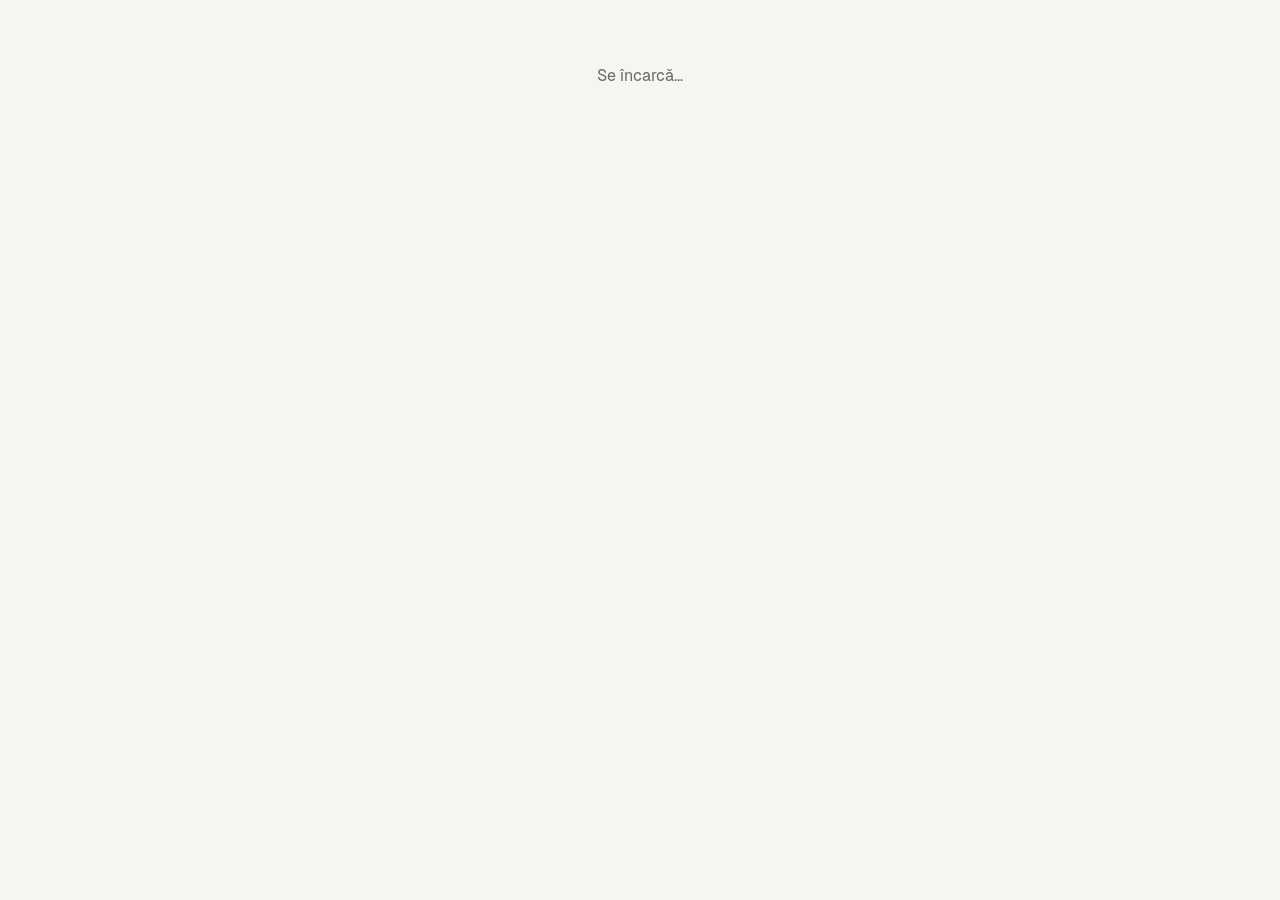
==== commit ef88857c: "Add files via upload" ====
--- a/site/antrenor.html
+++ b/site/antrenor.html
@@ -11,11 +11,11 @@
 <link rel="manifest" href="manifest.webmanifest">
 <meta name="theme-color" content="#ffffff">
 <meta name="apple-mobile-web-app-title" content="CoachMeal">
-<link rel="preconnect" href="https://fonts.googleapis.com"><link rel="preconnect" href="https://fonts.gstatic.com" crossorigin>
-<link rel="stylesheet" href="https://fonts.googleapis.com/css2?family=Geist:wght@400;500;600;700;800&display=swap">
+<link rel="stylesheet" href="assets/fonts/geist.css">
 <link rel="stylesheet" href="assets/app.css">
 <script src="https://cdn.jsdelivr.net/npm/@supabase/supabase-js@2"></script>
 <script src="assets/config.js"></script>
+<script src="assets/track.js"></script>
 <script src="assets/common.js"></script>
 <script src="assets/generator.js"></script>
 <script src="assets/checkin.js"></script>
@@ -38,6 +38,7 @@
       <div class="field"><label for="suName">Numele afișat clienților</label><input id="suName" type="text" maxlength="80" placeholder="de exemplu Andrei Ionescu Coaching" required></div>
       <div class="field"><label for="suEmail">Email</label><input id="suEmail" type="email" autocomplete="email" required></div>
       <div class="field"><label for="suPass">Parola (minim 8 caractere)</label><input id="suPass" type="password" autocomplete="new-password" minlength="8" required></div>
+      <p class="small muted" style="margin:0 0 12px">Creând contul, ești de acord cu <a href="termeni.html" target="_blank">Termenii și condițiile</a> și cu <a href="confidentialitate.html" target="_blank">Politica de confidențialitate</a>.</p>
       <button class="btn btn-block" type="submit">Creează contul</button>
     </form>
     <p class="small muted center" style="margin:14px 0 0">Ai deja cont? <a href="cont.html">Intră în cont</a></p>
@@ -58,6 +59,7 @@
   <header class="topbar">
     <div class="brand"><span id="tbLogo"></span><span id="tbName"></span></div>
     <div class="spacer"></div>
+    <a class="btn btn-ghost btn-sm" id="admLink" href="admin.html" hidden style="margin-right:6px">Statistici</a>
     <button class="btn btn-ghost btn-sm" id="logout" type="button">Ieși</button>
   </header>
 
@@ -137,6 +139,7 @@
 
   function view(id) {
     ['loading', 'vSignup', 'vCheckEmail', 'vApp'].forEach(function (v) { App.show($(v), v === id); });
+    if (id === 'vSignup' && window.CMTrack) CMTrack('signup_view');
   }
 
   function logoHtml(url, name, big) {
@@ -268,6 +271,7 @@
     var ses = await sb.auth.getSession(); email = (ses.data.session && ses.data.session.user && ses.data.session.user.email) || '';
     renderMe();
     view('vApp');
+    sb.rpc('is_admin').then(function (r) { if (r.data === true) $('admLink').hidden = false; }, function () {});
     renderBilling();
     loadClients();
     $('alertsList').addEventListener('click', function (e) { var ob = e.target.closest('[data-open]'); if (ob) openClient(ob.getAttribute('data-open')); });
--- a/site/assets/fonts/geist.css
+++ b/site/assets/fonts/geist.css
@@ -0,0 +1,5 @@
+@font-face{font-family:'Geist';font-style:normal;font-display:swap;font-weight:400;src:url(geist-400.woff2) format('woff2')}
+@font-face{font-family:'Geist';font-style:normal;font-display:swap;font-weight:500;src:url(geist-500.woff2) format('woff2')}
+@font-face{font-family:'Geist';font-style:normal;font-display:swap;font-weight:600;src:url(geist-600.woff2) format('woff2')}
+@font-face{font-family:'Geist';font-style:normal;font-display:swap;font-weight:700;src:url(geist-700.woff2) format('woff2')}
+@font-face{font-family:'Geist';font-style:normal;font-display:swap;font-weight:800;src:url(geist-800.woff2) format('woff2')}
--- a/site/assets/app.css
+++ b/site/assets/app.css
@@ -362,3 +362,23 @@
 .wh-col span { font-size: .68rem; color: var(--muted); height: 18px; line-height: 18px; }
 .wh-goal { position: absolute; left: 0; right: 0; border-top: 1.5px dashed #2f6fdb; pointer-events: none; }
 .wh-goal span { position: absolute; right: 0; top: -18px; font-size: .68rem; font-weight: 600; color: #2f6fdb; background: #fff; padding: 0 4px; }
+
+/* ---- paginile de intrare și înscriere: aceeași paletă ---- */
+body:has(main.narrow:not([hidden])) {
+  background:
+    radial-gradient(520px 420px at 0% 0%, rgba(36,72,255,.16), transparent 70%),
+    radial-gradient(480px 420px at 100% 12%, rgba(217,255,91,.45), transparent 70%),
+    radial-gradient(520px 460px at 100% 100%, rgba(199,184,255,.45), transparent 70%),
+    radial-gradient(420px 380px at 0% 100%, rgba(158,230,193,.45), transparent 70%),
+    #F6F5F2;
+  background-attachment: fixed;
+}
+main.narrow > .card, main.narrow > section.card { position: relative; overflow: hidden; border-color: transparent; box-shadow: 0 24px 60px -30px rgba(20,20,40,.35); }
+main.narrow > .card::before, main.narrow > section.card::before { content: ""; position: absolute; left: 0; right: 0; top: 0; height: 6px;
+  background: linear-gradient(90deg, #2448FF 0 20%, #C7B8FF 20% 40%, #9EE6C1 40% 60%, #D9FF5B 60% 80%, #FFD84D 80% 100%); }
+.inst-phone { background: linear-gradient(160deg, #e3e9ff 0%, #f2fdd0 55%, #efeaff 100%); }
+
+/* limita de clienți atinsă */
+.card.limit-full { border: 1.5px solid #2448FF; background: #f3f6ff; }
+.card.limit-full .meter i { background: #2448FF; }
+.card.limit-full .btn { background: #2448FF; border-color: #2448FF; }
